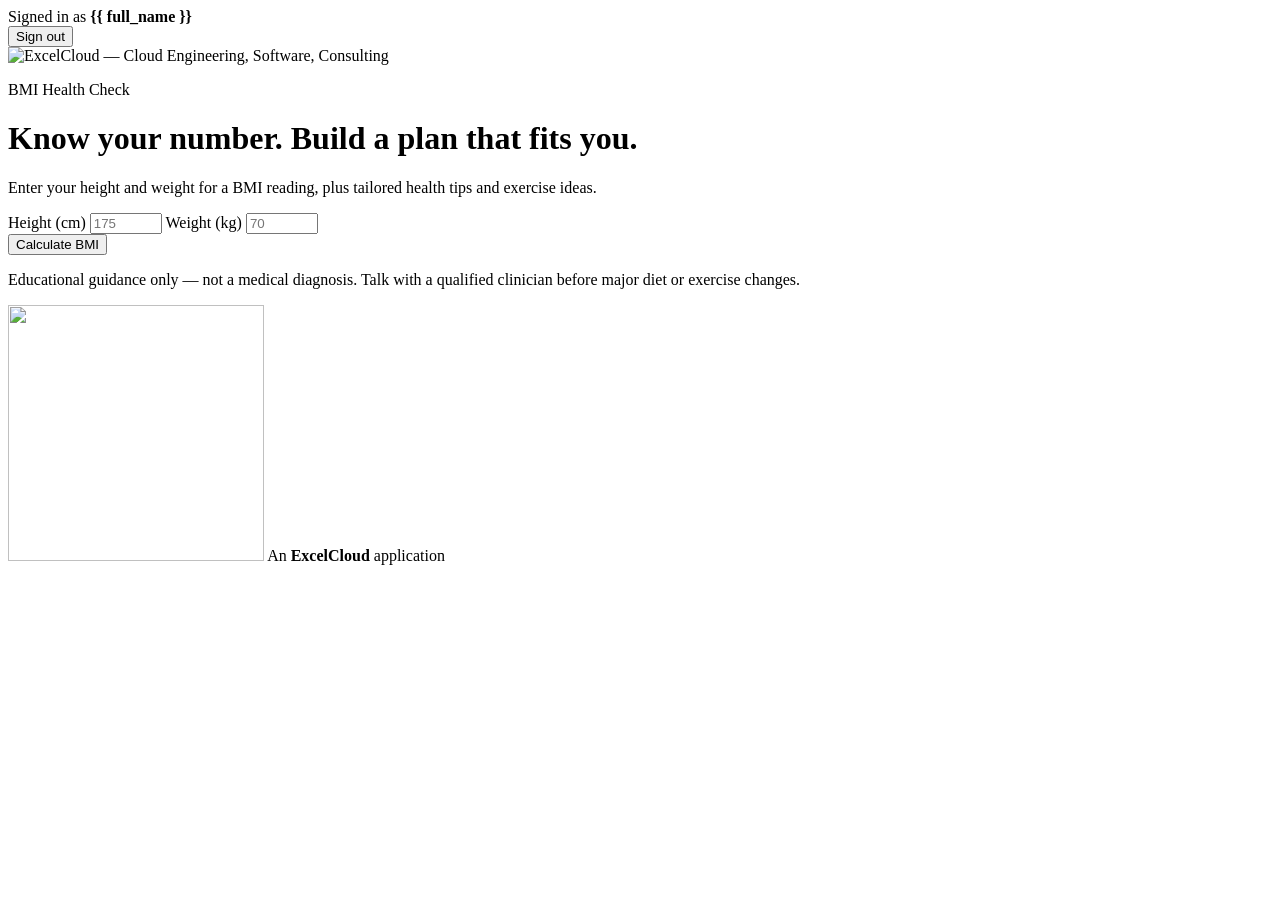
==== app/templates/index.html @ 6785113f "added new files" ====
<!DOCTYPE html>
<html lang="en">
<head>
  <meta charset="utf-8" />
  <meta name="viewport" content="width=device-width, initial-scale=1" />
  <title>BMI Health Check — ExcelCloud</title>
  <link rel="icon" type="image/png" href="/static/excelcloud-mark.png" />
  <link rel="apple-touch-icon" href="/static/excelcloud-mark.png" />
  <link rel="preconnect" href="https://fonts.googleapis.com" />
  <link rel="preconnect" href="https://fonts.gstatic.com" crossorigin />
  <link href="https://fonts.googleapis.com/css2?family=Fraunces:opsz,wght@9..144,500;9..144,700&family=Sora:wght@400;500;600&display=swap" rel="stylesheet" />
  <link rel="stylesheet" href="/static/styles.css" />
</head>
<body>
  <div class="atmosphere" aria-hidden="true"></div>
  <main class="shell">
    <div class="account-bar">
      <span>Signed in as <strong>{{ full_name }}</strong></span>
      <form method="post" action="/logout">
        <button type="submit" class="link-button">Sign out</button>
      </form>
    </div>

    <header class="brand-block">
      <img
        class="logo"
        src="/static/excelcloud-logo.jpg"
        alt="ExcelCloud — Cloud Engineering, Software, Consulting"
        width="968"
        height="272"
      />
      <p class="brand">BMI Health Check</p>
      <h1>Know your number. Build a plan that fits you.</h1>
      <p class="lede">Enter your height and weight for a BMI reading, plus tailored health tips and exercise ideas.</p>
    </header>

    <form id="bmi-form" class="intake" novalidate>
      <div class="fields">
        <label>
          <span>Height (cm)</span>
          <input id="height_cm" name="height_cm" type="number" inputmode="decimal" min="50" max="300" step="0.1" placeholder="175" required />
        </label>
        <label>
          <span>Weight (kg)</span>
          <input id="weight_kg" name="weight_kg" type="number" inputmode="decimal" min="10" max="500" step="0.1" placeholder="70" required />
        </label>
      </div>
      <button type="submit" class="cta">Calculate BMI</button>
      <p id="form-error" class="form-error" hidden></p>
    </form>

    <section id="results" class="results" hidden aria-live="polite">
      <div class="score-row">
        <div>
          <p class="score-label">Your BMI</p>
          <p id="bmi-value" class="score-value"></p>
        </div>
        <p id="bmi-category" class="category-pill"></p>
      </div>
      <p id="bmi-summary" class="summary"></p>

      <div class="advice-grid">
        <section>
          <h2>Health advice</h2>
          <ul id="health-advice"></ul>
        </section>
        <section>
          <h2>Physical exercise</h2>
          <ul id="exercises"></ul>
        </section>
      </div>
    </section>

    <p class="disclaimer">Educational guidance only — not a medical diagnosis. Talk with a qualified clinician before major diet or exercise changes.</p>

    <footer class="site-footer">
      <img class="footer-mark" src="/static/excelcloud-mark.png" alt="" width="256" height="256" />
      <span>An <strong>ExcelCloud</strong> application</span>
    </footer>
  </main>
  <script src="/static/app.js"></script>
</body>
</html>
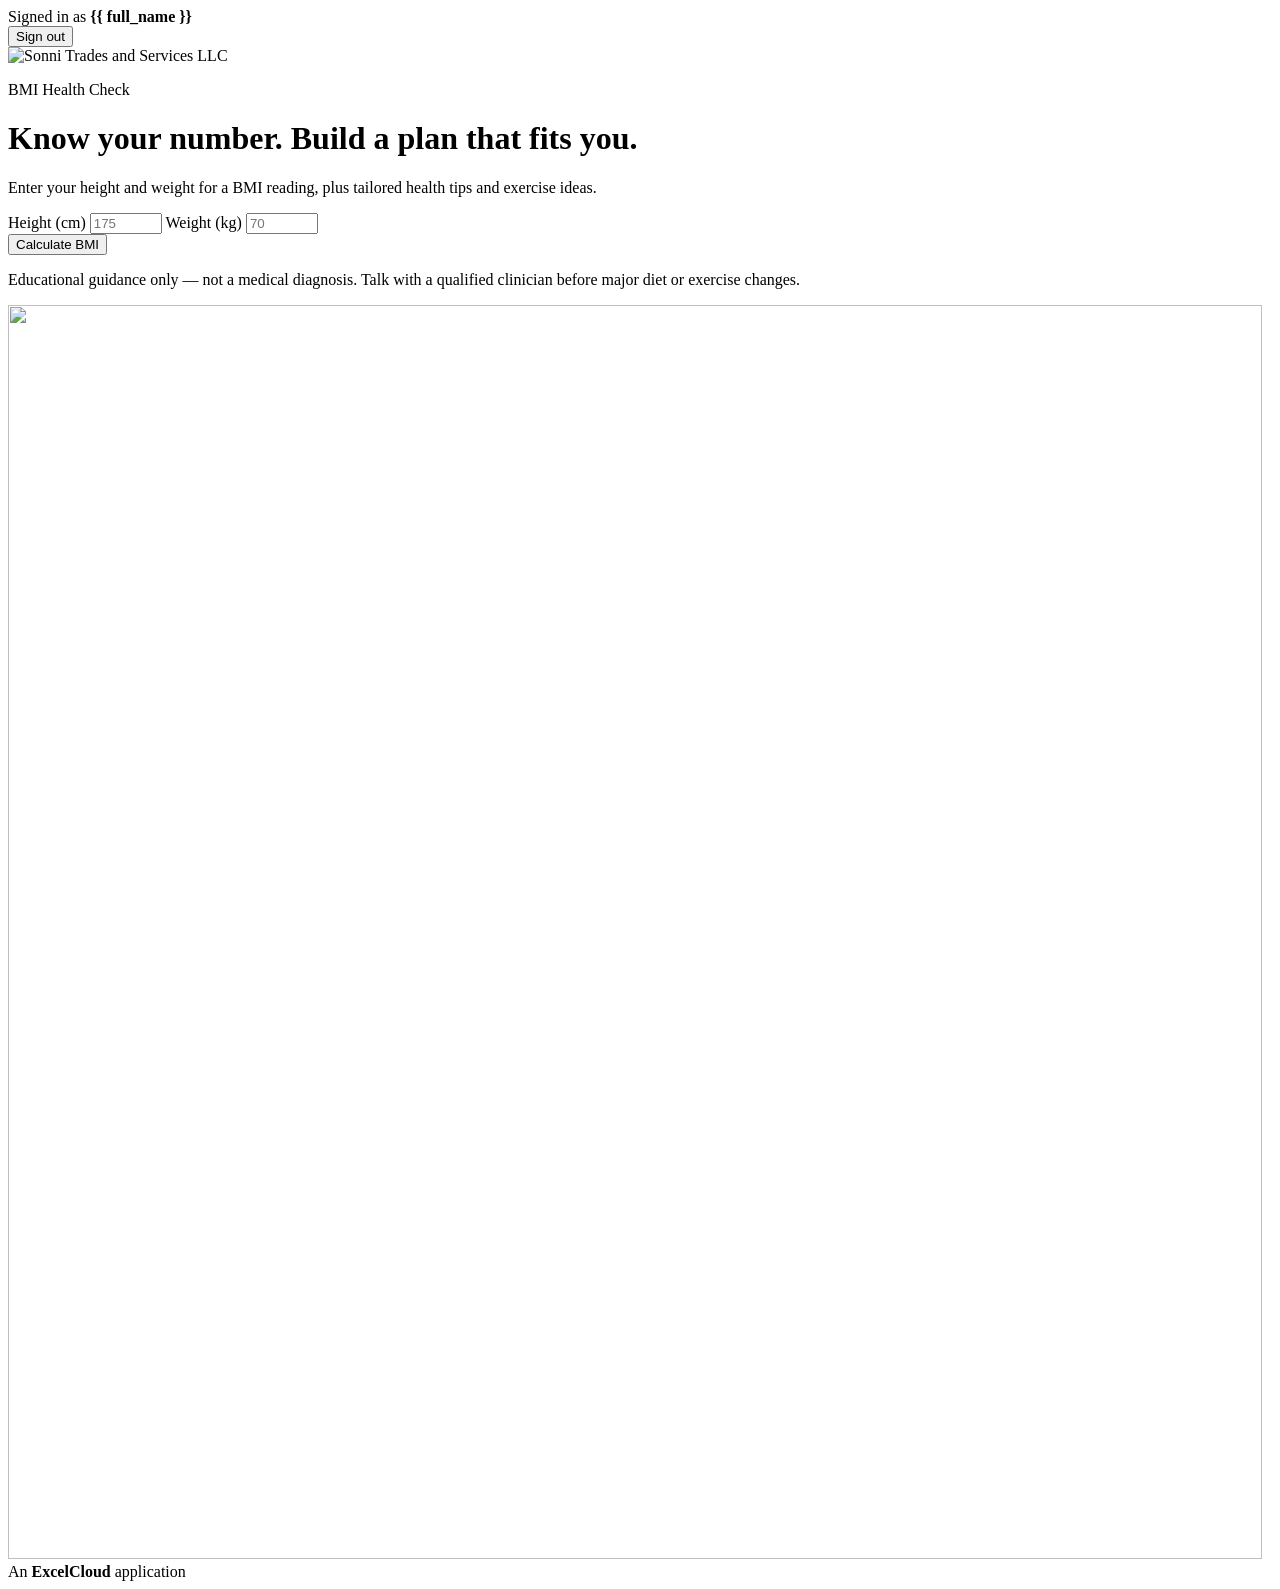
==== commit 42e4b255: "eks name change" ====
--- a/app/templates/index.html
+++ b/app/templates/index.html
@@ -4,8 +4,8 @@
   <meta charset="utf-8" />
   <meta name="viewport" content="width=device-width, initial-scale=1" />
   <title>BMI Health Check — ExcelCloud</title>
-  <link rel="icon" type="image/png" href="/static/excelcloud-mark.png" />
-  <link rel="apple-touch-icon" href="/static/excelcloud-mark.png" />
+  <link rel="icon" type="image/png" href="/static/sonni-logo.png" />
+  <link rel="apple-touch-icon" href="/static/sonni-logo.png" />
   <link rel="preconnect" href="https://fonts.googleapis.com" />
   <link rel="preconnect" href="https://fonts.gstatic.com" crossorigin />
   <link href="https://fonts.googleapis.com/css2?family=Fraunces:opsz,wght@9..144,500;9..144,700&family=Sora:wght@400;500;600&display=swap" rel="stylesheet" />
@@ -24,10 +24,10 @@
     <header class="brand-block">
       <img
         class="logo"
-        src="/static/excelcloud-logo.jpg"
-        alt="ExcelCloud — Cloud Engineering, Software, Consulting"
-        width="968"
-        height="272"
+        src="/static/sonni-logo.png"
+        alt="Sonni Trades and Services LLC"
+        width="1254"
+        height="1254"
       />
       <p class="brand">BMI Health Check</p>
       <h1>Know your number. Build a plan that fits you.</h1>
@@ -74,7 +74,7 @@
     <p class="disclaimer">Educational guidance only — not a medical diagnosis. Talk with a qualified clinician before major diet or exercise changes.</p>
 
     <footer class="site-footer">
-      <img class="footer-mark" src="/static/excelcloud-mark.png" alt="" width="256" height="256" />
+      <img class="footer-mark" src="/static/sonni-logo.png" alt="" width="1254" height="1254" />
       <span>An <strong>ExcelCloud</strong> application</span>
     </footer>
   </main>
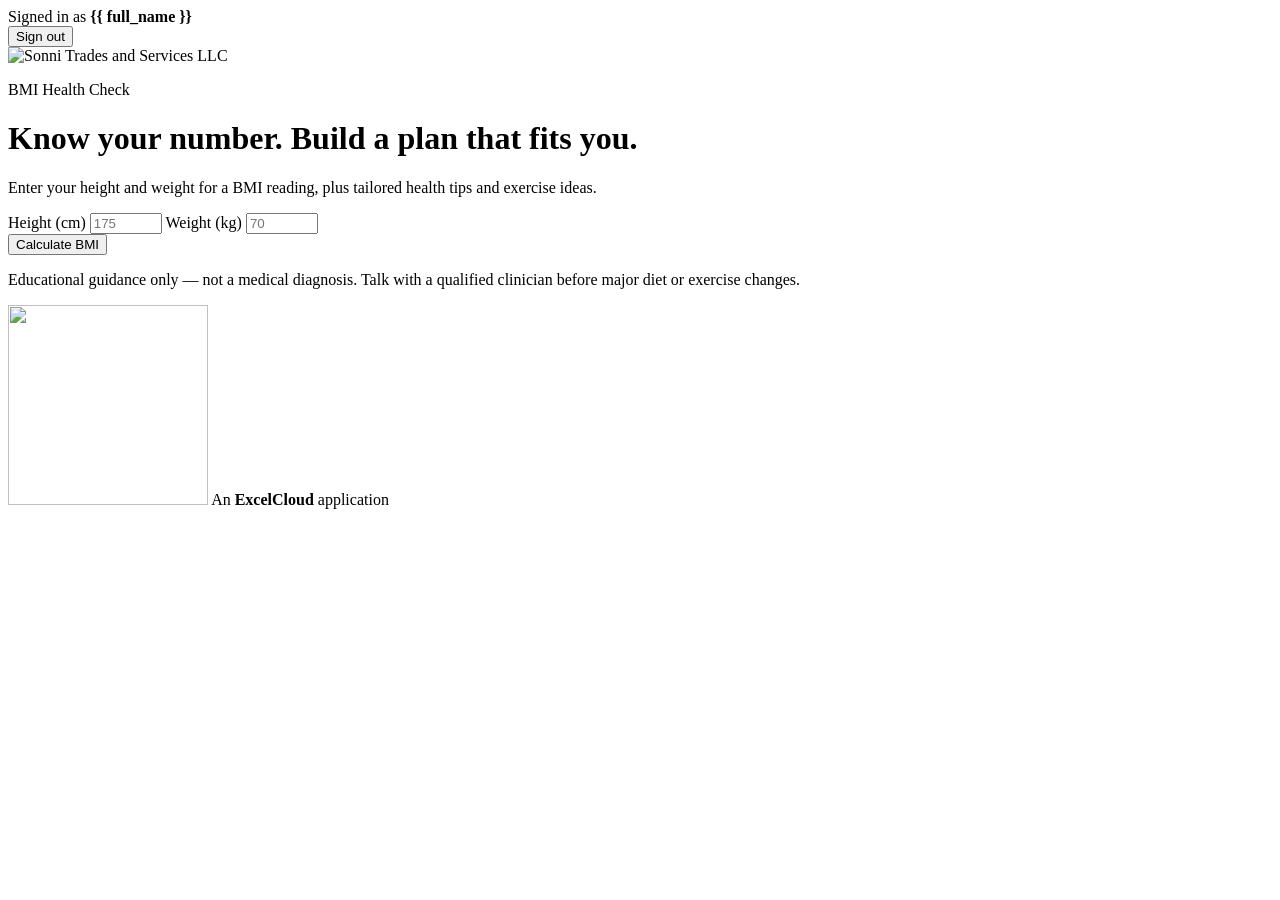
==== commit 54b78e6d: "updated logo size" ====
--- a/app/templates/index.html
+++ b/app/templates/index.html
@@ -26,8 +26,8 @@
         class="logo"
         src="/static/sonni-logo.png"
         alt="Sonni Trades and Services LLC"
-        width="1254"
-        height="1254"
+        width="200"
+        height="200"
       />
       <p class="brand">BMI Health Check</p>
       <h1>Know your number. Build a plan that fits you.</h1>
@@ -74,7 +74,7 @@
     <p class="disclaimer">Educational guidance only — not a medical diagnosis. Talk with a qualified clinician before major diet or exercise changes.</p>
 
     <footer class="site-footer">
-      <img class="footer-mark" src="/static/sonni-logo.png" alt="" width="1254" height="1254" />
+      <img class="footer-mark" src="/static/sonni-logo.png" alt="" width="200" height="200" />
       <span>An <strong>ExcelCloud</strong> application</span>
     </footer>
   </main>
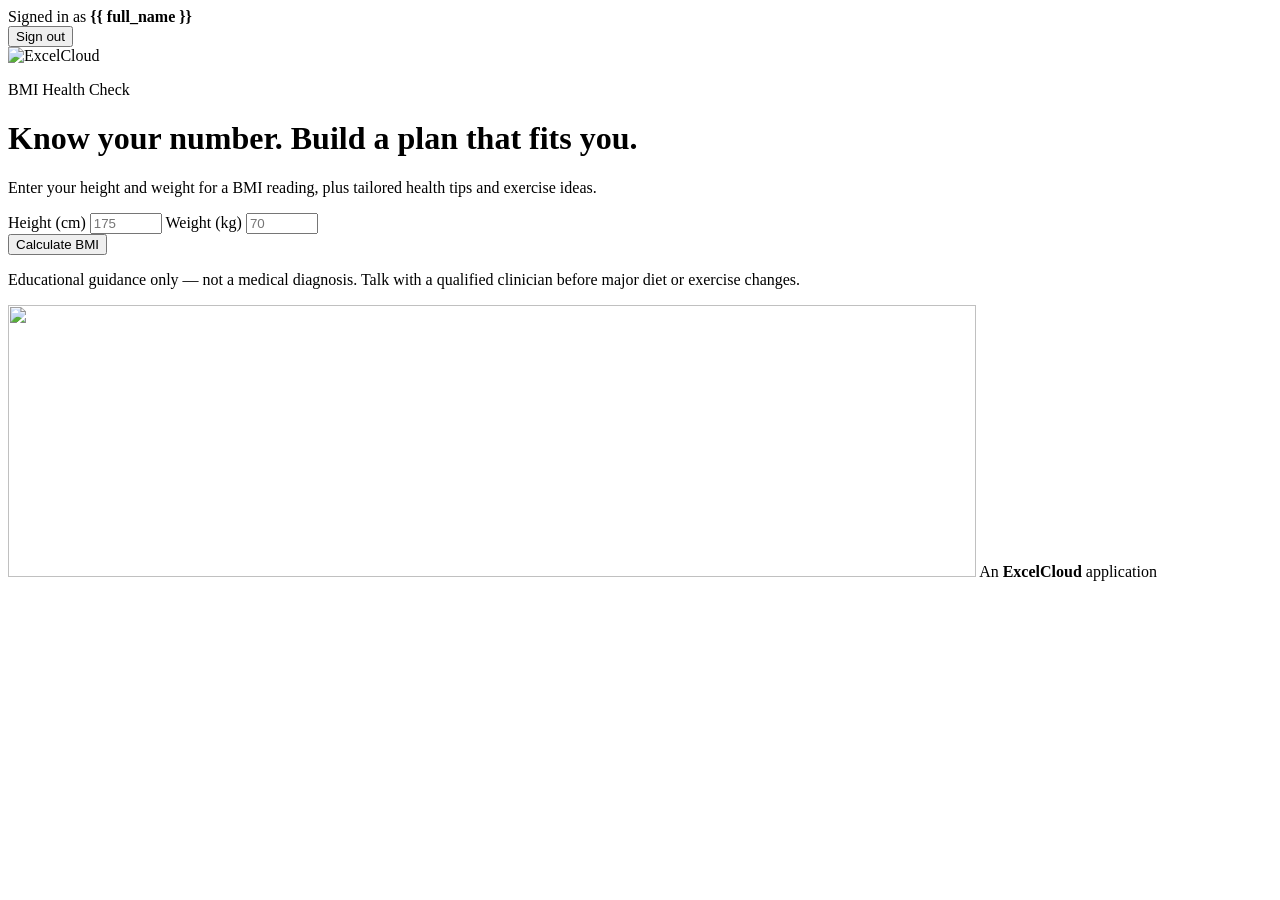
==== commit 5aa7cd68: "updated logo size" ====
--- a/app/templates/index.html
+++ b/app/templates/index.html
@@ -4,8 +4,8 @@
   <meta charset="utf-8" />
   <meta name="viewport" content="width=device-width, initial-scale=1" />
   <title>BMI Health Check — ExcelCloud</title>
-  <link rel="icon" type="image/png" href="/static/sonni-logo.png" />
-  <link rel="apple-touch-icon" href="/static/sonni-logo.png" />
+  <link rel="icon" type="image/jpeg" href="/static/excelcloud-logo.jpg" />
+  <link rel="apple-touch-icon" href="/static/excelcloud-logo.jpg" />
   <link rel="preconnect" href="https://fonts.googleapis.com" />
   <link rel="preconnect" href="https://fonts.gstatic.com" crossorigin />
   <link href="https://fonts.googleapis.com/css2?family=Fraunces:opsz,wght@9..144,500;9..144,700&family=Sora:wght@400;500;600&display=swap" rel="stylesheet" />
@@ -24,10 +24,10 @@
     <header class="brand-block">
       <img
         class="logo"
-        src="/static/sonni-logo.png"
-        alt="Sonni Trades and Services LLC"
-        width="200"
-        height="200"
+        src="/static/excelcloud-logo.jpg"
+        alt="ExcelCloud"
+        width="968"
+        height="272"
       />
       <p class="brand">BMI Health Check</p>
       <h1>Know your number. Build a plan that fits you.</h1>
@@ -74,7 +74,7 @@
     <p class="disclaimer">Educational guidance only — not a medical diagnosis. Talk with a qualified clinician before major diet or exercise changes.</p>
 
     <footer class="site-footer">
-      <img class="footer-mark" src="/static/sonni-logo.png" alt="" width="200" height="200" />
+      <img class="footer-mark" src="/static/excelcloud-logo.jpg" alt="" width="968" height="272" />
       <span>An <strong>ExcelCloud</strong> application</span>
     </footer>
   </main>
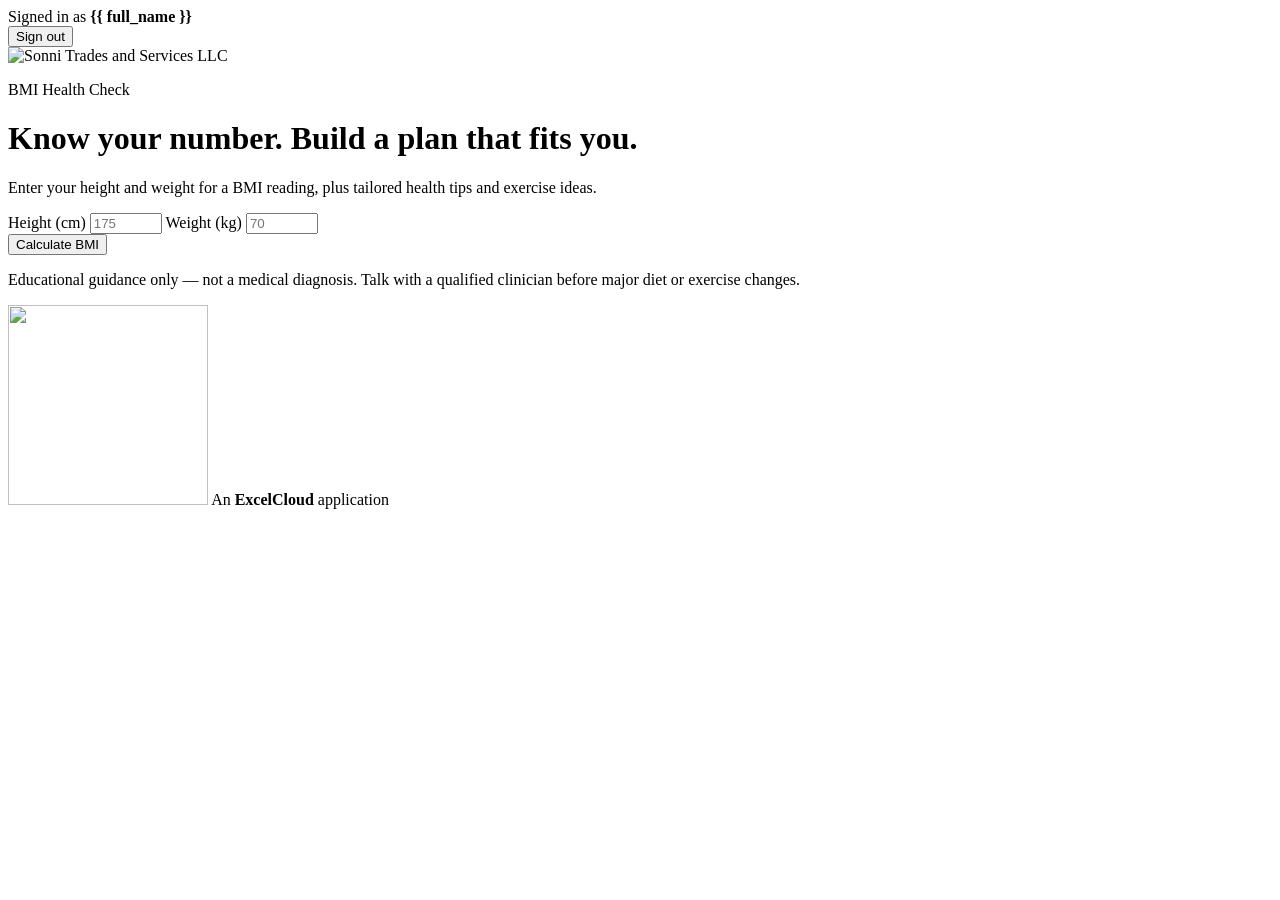
==== commit 49fcf0d4: "Use Sonni logo across app Co-authored-by: Copilot <223556219+Copilot@users.noreply.github.com>" ====
--- a/app/templates/index.html
+++ b/app/templates/index.html
@@ -4,8 +4,8 @@
   <meta charset="utf-8" />
   <meta name="viewport" content="width=device-width, initial-scale=1" />
   <title>BMI Health Check — ExcelCloud</title>
-  <link rel="icon" type="image/jpeg" href="/static/excelcloud-logo.jpg" />
-  <link rel="apple-touch-icon" href="/static/excelcloud-logo.jpg" />
+  <link rel="icon" type="image/png" href="/static/sonni-logo.png" />
+  <link rel="apple-touch-icon" href="/static/sonni-logo.png" />
   <link rel="preconnect" href="https://fonts.googleapis.com" />
   <link rel="preconnect" href="https://fonts.gstatic.com" crossorigin />
   <link href="https://fonts.googleapis.com/css2?family=Fraunces:opsz,wght@9..144,500;9..144,700&family=Sora:wght@400;500;600&display=swap" rel="stylesheet" />
@@ -24,10 +24,10 @@
     <header class="brand-block">
       <img
         class="logo"
-        src="/static/excelcloud-logo.jpg"
-        alt="ExcelCloud"
-        width="968"
-        height="272"
+        src="/static/sonni-logo.png"
+        alt="Sonni Trades and Services LLC"
+        width="200"
+        height="200"
       />
       <p class="brand">BMI Health Check</p>
       <h1>Know your number. Build a plan that fits you.</h1>
@@ -74,7 +74,7 @@
     <p class="disclaimer">Educational guidance only — not a medical diagnosis. Talk with a qualified clinician before major diet or exercise changes.</p>
 
     <footer class="site-footer">
-      <img class="footer-mark" src="/static/excelcloud-logo.jpg" alt="" width="968" height="272" />
+      <img class="footer-mark" src="/static/sonni-logo.png" alt="" width="200" height="200" />
       <span>An <strong>ExcelCloud</strong> application</span>
     </footer>
   </main>
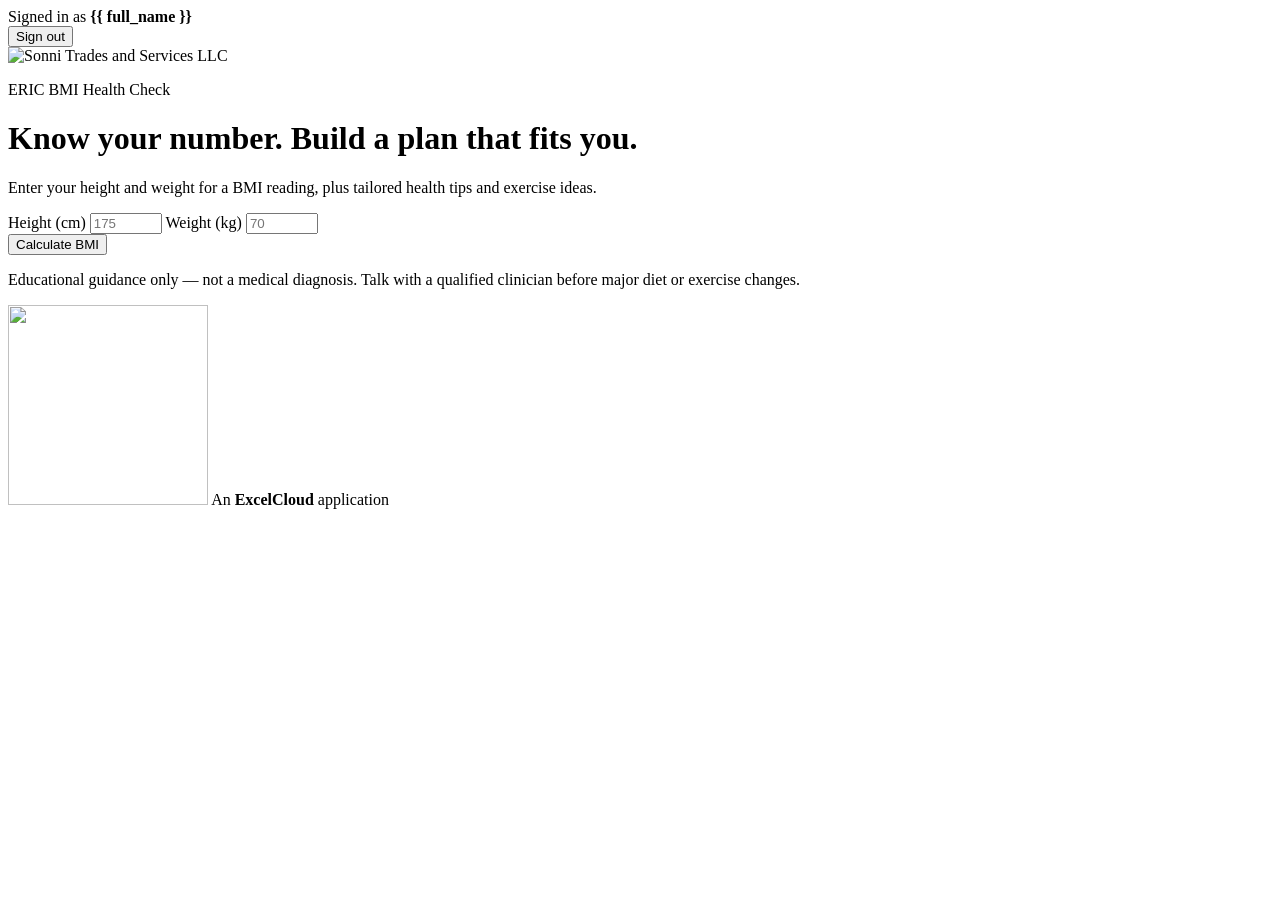
==== commit 264c1a03: "updated the header" ====
--- a/app/templates/index.html
+++ b/app/templates/index.html
@@ -29,7 +29,7 @@
         width="200"
         height="200"
       />
-      <p class="brand">BMI Health Check</p>
+      <p class="brand">ERIC BMI Health Check</p>
       <h1>Know your number. Build a plan that fits you.</h1>
       <p class="lede">Enter your height and weight for a BMI reading, plus tailored health tips and exercise ideas.</p>
     </header>
